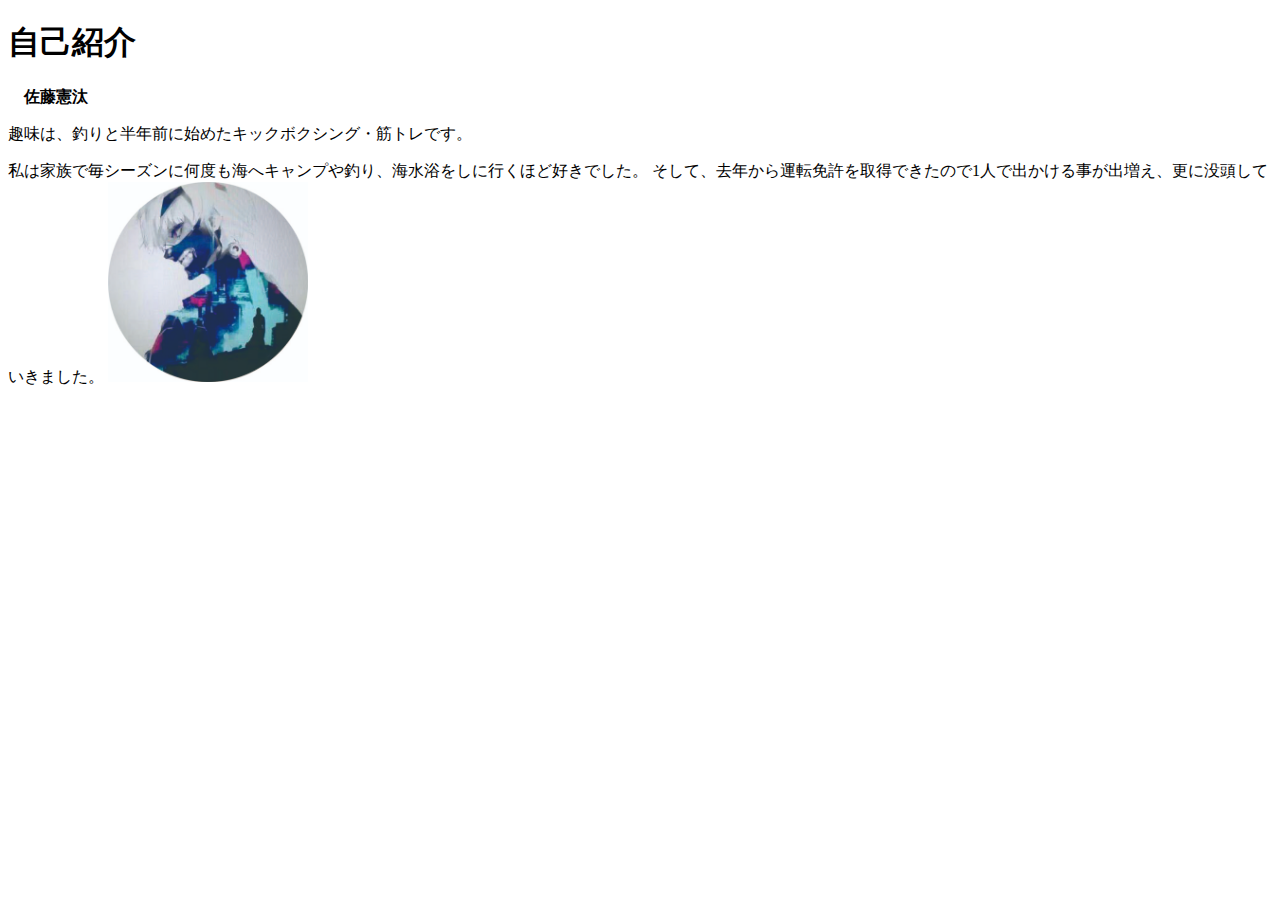
==== ken.html @ c34cec1f "04/17" ====
<!DOCTYPE html>
<html lang="en">
<head>
    <meta charset="UTF-8">
    <meta name="viewport" content="width=device-width, initial-scale=1.0">
    <title>kentamjb-introduction</title>
    <link rel="stylesheet" href="./css/style.css">
</head>
<body>
    <h1> 自己紹介 </h1>
    <strong>　佐藤憲汰　</strong><br>
    <p>趣味は、釣りと半年前に始めたキックボクシング・筋トレです。</p>
    私は家族で毎シーズンに何度も海へキャンプや釣り、海水浴をしに行くほど好きでした。
    そして、去年から運転免許を取得できたので1人で出かける事が出増え、更に没頭していきました。
    <img src="img/kenta_icon.jpg" width="200" height="200">
</body>
</htmlに
---- css/style.css ----
*{
    font-family: serif;
}

h1{

}

h2{

}

h3{

}
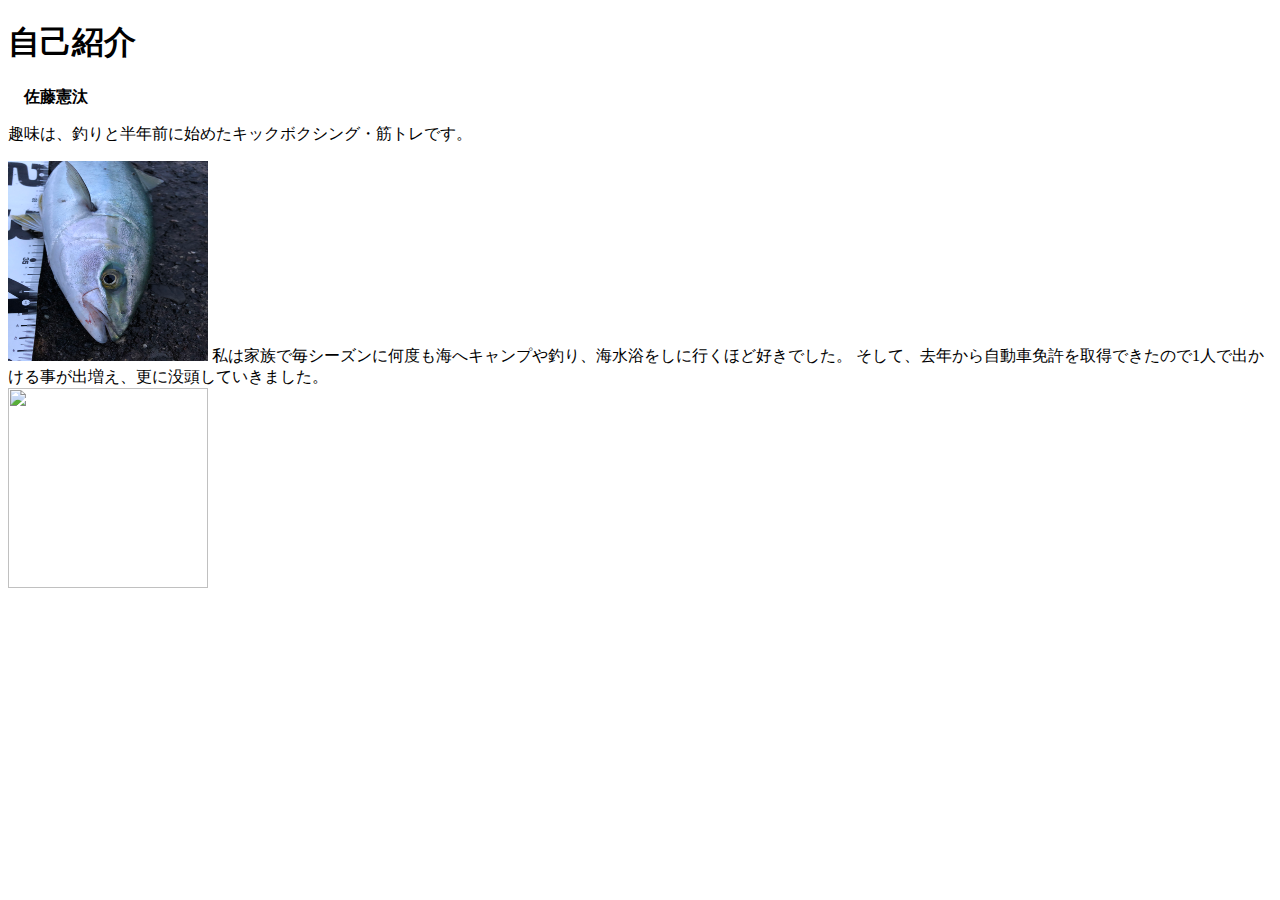
==== commit 53d350b9: "4/20 update" ====
--- a/ken.html
+++ b/ken.html
@@ -10,8 +10,9 @@
     <h1> 自己紹介 </h1>
     <strong>　佐藤憲汰　</strong><br>
     <p>趣味は、釣りと半年前に始めたキックボクシング・筋トレです。</p>
+    <img src="img/kenta_inada.JPG" width="200" height="200">
     私は家族で毎シーズンに何度も海へキャンプや釣り、海水浴をしに行くほど好きでした。
-    そして、去年から運転免許を取得できたので1人で出かける事が出増え、更に没頭していきました。
-    <img src="img/kenta_icon.jpg" width="200" height="200">
+    そして、去年から自動車免許を取得できたので1人で出かける事が出増え、更に没頭していきました。<br>
+    <img src="img/kenta_glove.jpg" width="200" height="200">
 </body>
 </htmlに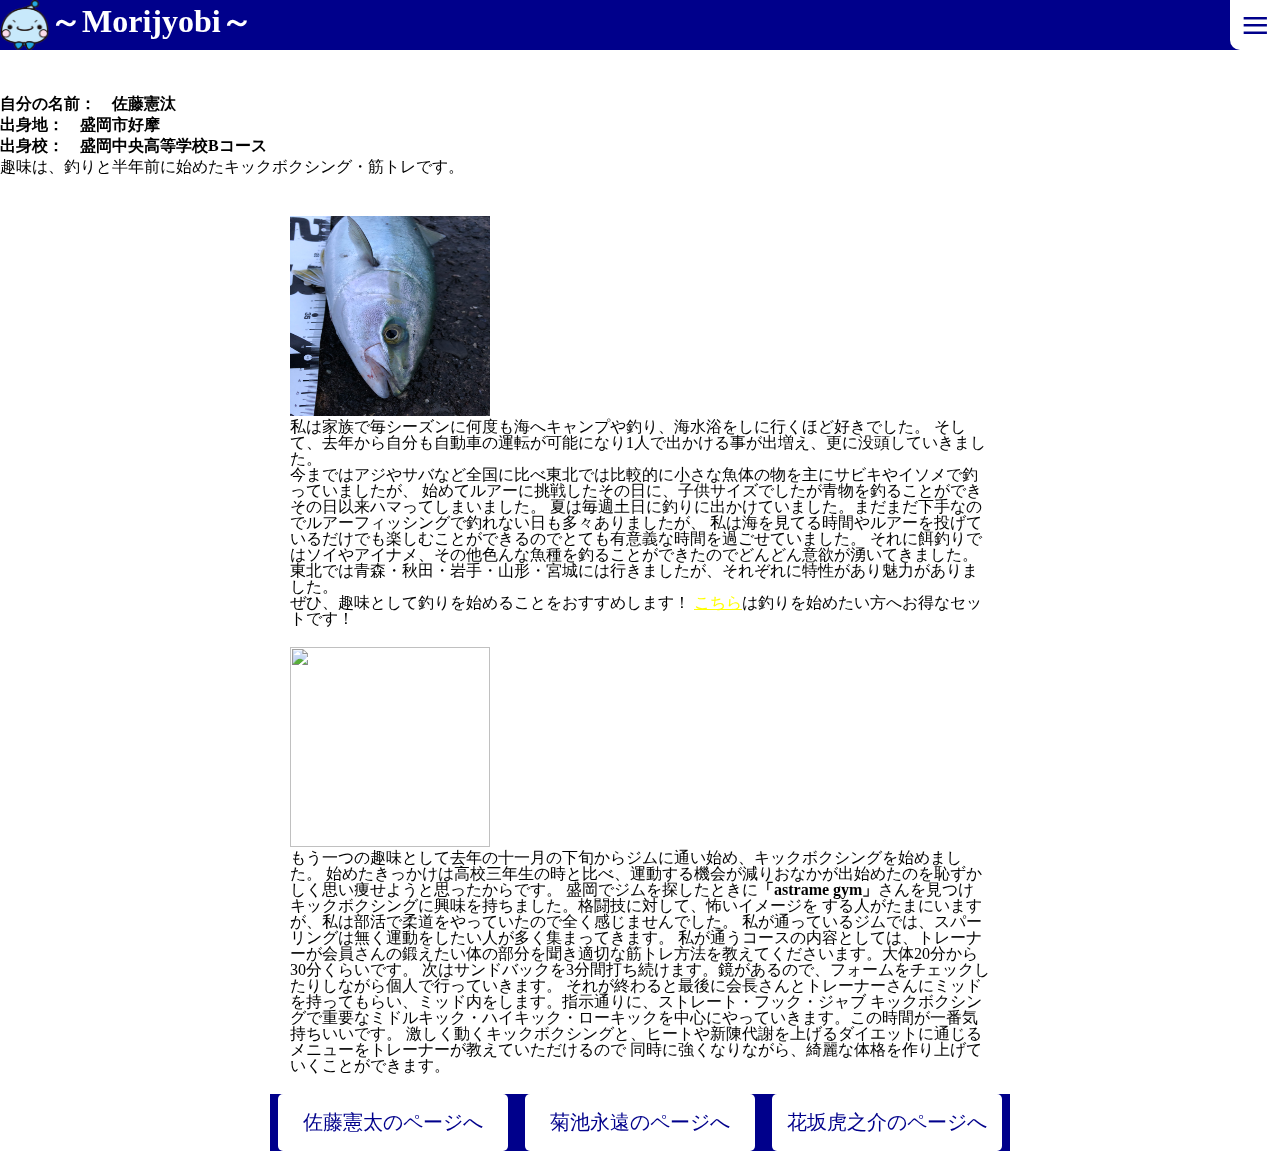
==== commit 2a446b68: "4/24 update" ====
--- a/ken.html
+++ b/ken.html
@@ -7,12 +7,57 @@
     <link rel="stylesheet" href="./css/style.css">
 </head>
 <body>
+    <div class="header">
+        <img src="./img/newJyobi.png" alt="ジョビジョビ君" width="50" height="50">
+        <h1>～Morijyobi～</h1>
+        <div id="ham-menu">
+            <ul>
+                <li><a href="./index.html">Topへ</a></li>
+                <li><a href="./ken.html" >佐藤憲太ページ</a></li>
+                <li><a href="./towa.html">菊池永遠ページ</a></li>
+                 <li><a href="./tora.html">花坂虎之介ページ</a></li>
+            </ul>
+        </div>
+        <div id="menu-background"></div>
+        </div>
     <h1> 自己紹介 </h1>
-    <strong>　佐藤憲汰　</strong><br>
-    <p>趣味は、釣りと半年前に始めたキックボクシング・筋トレです。</p>
-    <img src="img/kenta_inada.JPG" width="200" height="200">
+    <strong font-size="50px">自分の名前：　佐藤憲汰　</strong><br>
+    <strong>出身地：　盛岡市好摩　</strong><br>
+    <strong>出身校：　盛岡中央高等学校Bコース　</strong><br>
+    <p>趣味は、釣りと半年前に始めたキックボクシング・筋トレです。</p><br>
+    <div class="kentamjb"><div><div class="widthkentamjb">
+    <img src="img/kenta_inada.JPG" width="200" height="200"><br>
     私は家族で毎シーズンに何度も海へキャンプや釣り、海水浴をしに行くほど好きでした。
-    そして、去年から自動車免許を取得できたので1人で出かける事が出増え、更に没頭していきました。<br>
-    <img src="img/kenta_glove.jpg" width="200" height="200">
+    そして、去年から自分も自動車の運転が可能になり1人で出かける事が出増え、更に没頭していきました。<br>
+    今まではアジやサバなど全国に比べ東北では比較的に小さな魚体の物を主にサビキやイソメで釣っていましたが、
+    始めてルアーに挑戦したその日に、子供サイズでしたが青物を釣ることができその日以来ハマってしまいました。
+    夏は毎週土日に釣りに出かけていました。まだまだ下手なのでルアーフィッシングで釣れない日も多々ありましたが、
+    私は海を見てる時間やルアーを投げているだけでも楽しむことができるのでとても有意義な時間を過ごせていました。
+    それに餌釣りではソイやアイナメ、その他色んな魚種を釣ることができたのでどんどん意欲が湧いてきました。
+    東北では青森・秋田・岩手・山形・宮城には行きましたが、それぞれに特性があり魅力がありました。<br>
+    ぜひ、趣味として釣りを始めることをおすすめします！
+    <a href="https://www.amazon.co.jp/NatureBase-%E9%87%A3%E3%82%8A%E5%85%B7%E3%82%BB%E3%83%83%E3%83%88-%E3%82%B3%E3%83%B3%E3%83%91%E3%82%AF%E3%83%88%E3%83%AD%E3%83%83%E3%83%89-%E3%83%91%E3%83%83%E3%82%AF%E3%83%AD%E3%83%83%E3%83%89-%E3%83%AB%E3%82%A2%E3%83%BC%E3%82%BB%E3%83%83%E3%83%88/dp/B07T1SXM2J/ref=sr_1_4?dchild=1&qid=1587347320&refinements=p_n_intended_use_browse-bin%3A3124412051&s=sports&sr=1-4">こちら</a>は釣りを始めたい方へお得なセットです！</div>
+    <div><div class="widthkentamjb">
+    <img src="img/kenta_glove.jpg" width="200" height="200"><br>
+    もう一つの趣味として去年の十一月の下旬からジムに通い始め、キックボクシングを始めました。
+    始めたきっかけは高校三年生の時と比べ、運動する機会が減りおなかが出始めたのを恥ずかしく思い痩せようと思ったからです。
+    盛岡でジムを探したときに<strong>「astrame gym」</strong>さんを見つけキックボクシングに興味を持ちました。格闘技に対して、怖いイメージを
+    する人がたまにいますが、私は部活で柔道をやっていたので全く感じませんでした。
+    私が通っているジムでは、スパーリングは無く運動をしたい人が多く集まってきます。
+    私が通うコースの内容としては、トレーナーが会員さんの鍛えたい体の部分を聞き適切な筋トレ方法を教えてくださいます。大体20分から30分くらいです。
+    次はサンドバックを3分間打ち続けます。鏡があるので、フォームをチェックしたりしながら個人で行っていきます。
+    それが終わると最後に会長さんとトレーナーさんにミッドを持ってもらい、ミッド内をします。指示通りに、ストレート・フック・ジャブ
+    キックボクシングで重要なミドルキック・ハイキック・ローキックを中心にやっていきます。この時間が一番気持ちいいです。
+    激しく動くキックボクシングと、ヒートや新陳代謝を上げるダイエットに通じるメニューをトレーナーが教えていただけるので
+    同時に強くなりながら、綺麗な体格を作り上げていくことができます。
+</div>
+</div>
+
+    <div class="footer">
+        <a class="anime" href="./ken.html">佐藤憲太のページへ</a>
+         <a class="anime" href="./towa.html">菊池永遠のページへ</a>
+         <a class="anime" href="./tora.html">花坂虎之介のページへ</a>
+ </div>
+
 </body>
-</htmlに+</html>--- a/css/style.css
+++ b/css/style.css
@@ -1,15 +1,184 @@
-*{
+* {
+    margin: 0;
+    padding: 0;
     font-family: serif;
 }
 
-h1{
-
+.topMain{
+    display: flex;
+    justify-content: space-around;
+}
+a{
+    color:yellow;
 }
 
-h2{
-
+.url{
+    color: rgb(110, 110, 241);
 }
 
-h3{
+.header{
+    margin: auto;
+    height: auto;
+    background-color : darkblue;
+    display: flex;
+}
 
+h1{
+    color: white;
 }
+
+.main{
+    background-color: rgb(233, 244, 247);
+    margin: 0px;
+    padding: 0px 0px;
+    font-size: 18px;
+}
+.topMain{
+    background-color: rgb(233, 244, 247);
+    width: auto;
+    height: 480px;
+}
+
+
+.mainUl{
+    list-style: none;
+    
+}
+
+span{
+    font-size: 18px;
+    color: navy;
+}
+
+.contents{
+    
+    margin: 0px 10px;
+    
+}
+
+.contents-items{
+    /* display: -webkit-flex; */
+    display: flex;
+    /* -webkit-justify-content: space-around; */
+    justify-content: space-around;
+}
+
+
+h4{
+    margin-bottom: 5px;
+    text-align: center;
+    border-bottom: 1px dotted blue;
+}
+
+.item{
+    margin: 20px 20px 20px 20px;
+    width: 300px;
+    line-height: 1;
+}
+
+
+.footer{
+    list-style: none;
+
+    /* display: -webkit-flex; */
+    display: flex;
+    /* -webkit-justify-content: space-around; */
+    justify-content: space-around;
+
+    height: auto;
+    background-color:darkblue;
+}
+
+/*-----------ここからは引用-----------------*/
+/*ボタンアニメーション*/
+.anime{
+    width: 200px;
+    text-align: center;
+    display: block;
+    text-decoration: none;
+    color:darkblue;
+    background-color: white;
+    border-radius: 5px;
+    transition: 0.3s;
+    padding:  15px;                 /* 余白指定 */
+    font-size:  20px;
+}
+
+.anime:hover {
+    opacity:  0.8;                  /* 透明度指定 */
+    width: 220px;                   /* 幅指定 */
+}
+
+/*ハンバーガーメニューとアニメーション*/
+/*メニュー部分*/
+#ham-menu {
+    color: white;
+    background-color:darkblue; /*メニュー背景色*/
+    box-sizing: border-box;
+    height: 100%;
+    padding: 10px 40px; /*メニュー内部上下左右余白*/
+    position: fixed;
+    right: -220px; /*メニュー横幅①と合わせる*/
+    top: 0;
+    transition: transform 0.3s linear 0s; /*0.3s は変化するのにかかる時間*/
+    width: 220px; /*メニュー横幅①*/
+    z-index: 1000;
+}
+
+/*メニューアイコン部分は疑似要素で*/
+#ham-menu::before {
+    background-color: #fff; /*ボタン部分背景色*/
+    border-radius: 0 0 0 10px; /*左下角丸*/
+    color:darkblue; /*アイコン（フォント）色*/
+    content: "≡"; /*メニューアイコン*/
+    display: block;
+    font-size: 50px; /*アイコン（フォント）サイズ*/
+    height: 50px;
+    line-height: 50px; /*縦位置中央化*/
+    position: absolute;
+    right: 100%;
+    text-align: center;
+    top: 0;
+    width: 50px;
+}
+
+/*透過背景部分*/
+#menu-background {
+    background-color:white; /*黒背景部分背景色*/
+    display: block;
+    height: 100%;
+    opacity: 0;
+    position: fixed;
+    right: 0;
+    top: 0;
+    transition: all 0.3s linear 0s; /*0.3s は変化するのにかかる時間*/
+    width: 100%;
+    z-index: -1;
+}
+
+/*hover 時の処理*/
+#ham-menu:hover {
+    transform: translate(-220px); /*メニュー横幅①と合わせる*/
+}
+
+#ham-menu:hover + #menu-background {
+    opacity: 0.5; /*黒背景部分透過度*/
+    z-index: 999;
+}
+/*--------------------------------------憲太----------------------------------------------------*/
+a{
+    color:yellow;
+}
+.kentamjb {
+    display: flex;
+    justify-content: space-around;
+}
+.widthkentamjb {
+margin: 20px 20px 20px 20px;
+width: 700px;
+line-height: 1;
+}
+/*--------------------------------------永遠----------------------------------------------------*/
+.towaeien{
+    font-size:30px;
+}
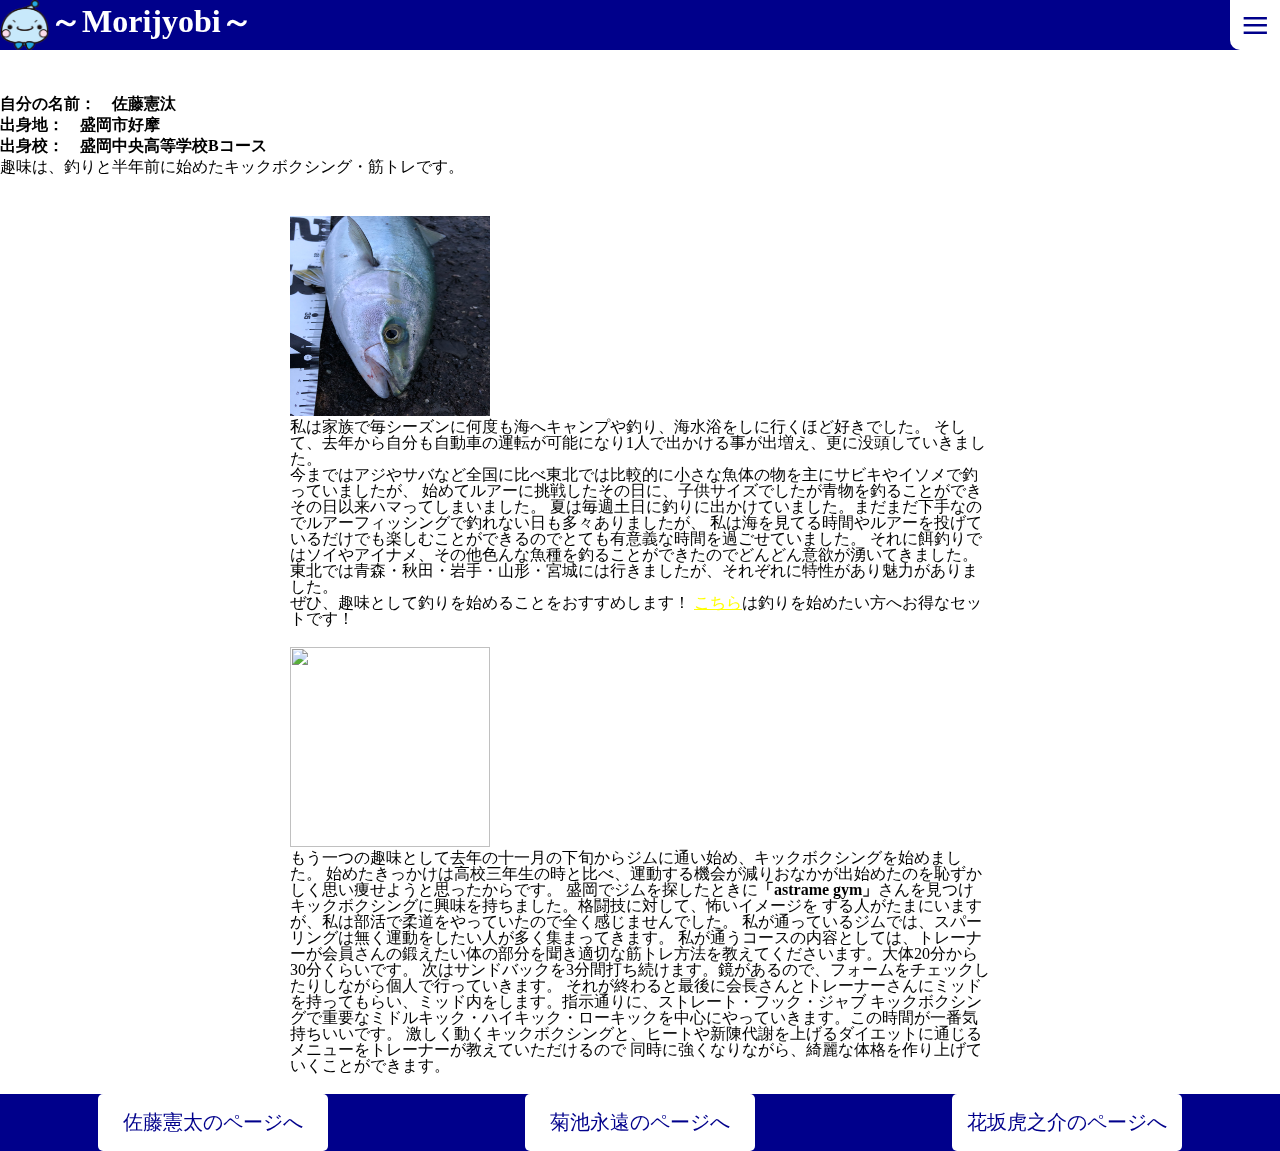
==== commit 459fb3c6: "update" ====
--- a/ken.html
+++ b/ken.html
@@ -50,7 +50,10 @@
     キックボクシングで重要なミドルキック・ハイキック・ローキックを中心にやっていきます。この時間が一番気持ちいいです。
     激しく動くキックボクシングと、ヒートや新陳代謝を上げるダイエットに通じるメニューをトレーナーが教えていただけるので
     同時に強くなりながら、綺麗な体格を作り上げていくことができます。
-</div>
+        </div>
+        </div>
+        </div>
+    </div>
 </div>
 
     <div class="footer">
--- a/css/style.css
+++ b/css/style.css
@@ -180,5 +180,5 @@
 }
 /*--------------------------------------永遠----------------------------------------------------*/
 .towaeien{
-    font-size:30px;
+    font-size: 30p                                  x;
 }
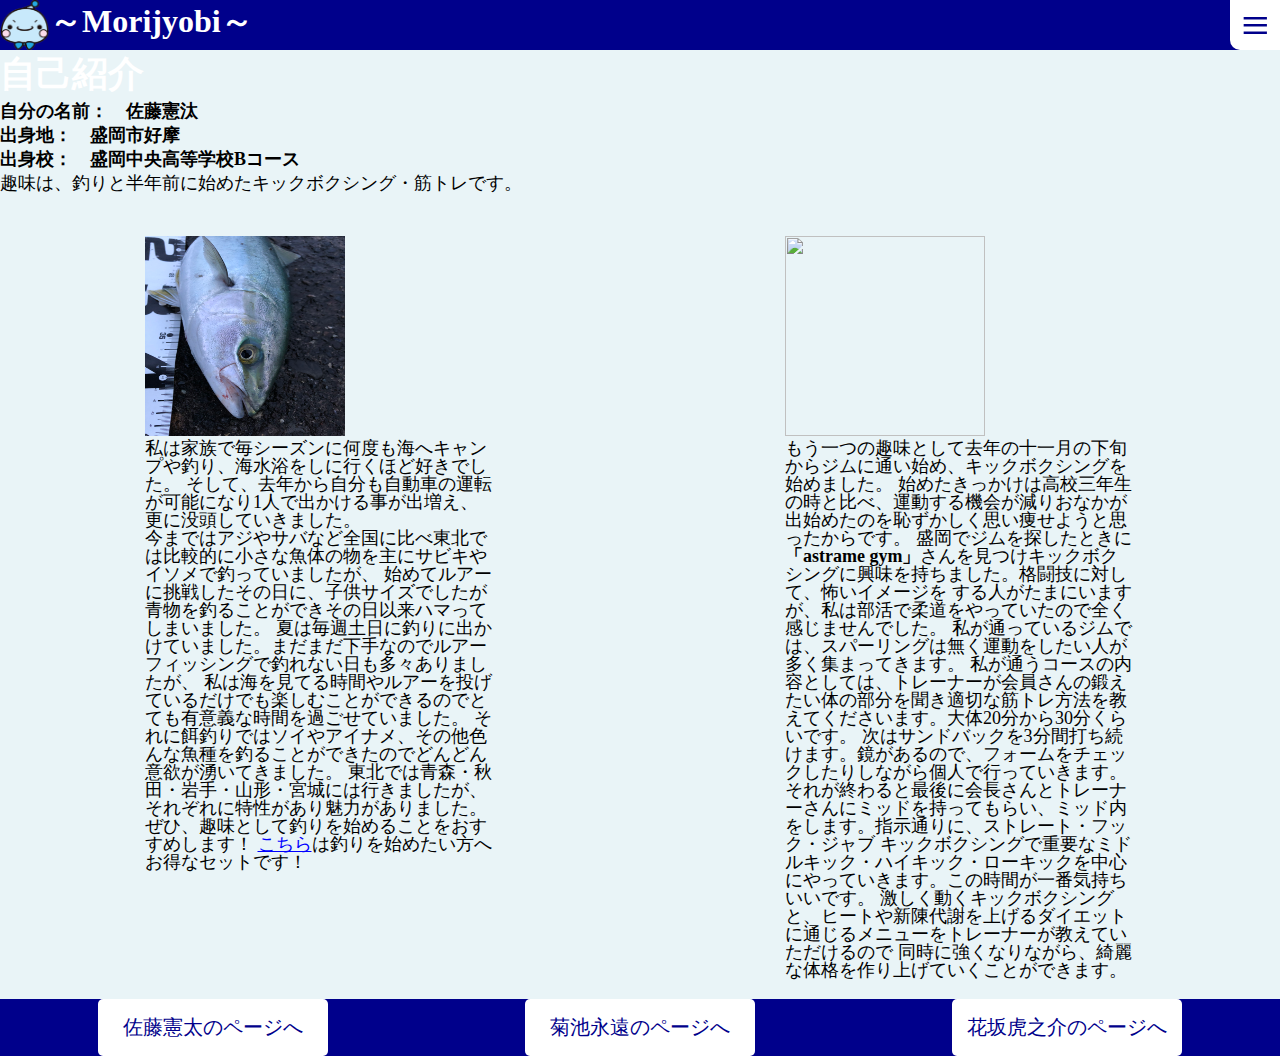
==== commit cbbe35a9: "change all html" ====
--- a/ken.html
+++ b/ken.html
@@ -19,39 +19,41 @@
             </ul>
         </div>
         <div id="menu-background"></div>
-        </div>
+    </div>
+<div class="main">
     <h1> 自己紹介 </h1>
     <strong font-size="50px">自分の名前：　佐藤憲汰　</strong><br>
     <strong>出身地：　盛岡市好摩　</strong><br>
     <strong>出身校：　盛岡中央高等学校Bコース　</strong><br>
     <p>趣味は、釣りと半年前に始めたキックボクシング・筋トレです。</p><br>
-    <div class="kentamjb"><div><div class="widthkentamjb">
-    <img src="img/kenta_inada.JPG" width="200" height="200"><br>
-    私は家族で毎シーズンに何度も海へキャンプや釣り、海水浴をしに行くほど好きでした。
-    そして、去年から自分も自動車の運転が可能になり1人で出かける事が出増え、更に没頭していきました。<br>
-    今まではアジやサバなど全国に比べ東北では比較的に小さな魚体の物を主にサビキやイソメで釣っていましたが、
-    始めてルアーに挑戦したその日に、子供サイズでしたが青物を釣ることができその日以来ハマってしまいました。
-    夏は毎週土日に釣りに出かけていました。まだまだ下手なのでルアーフィッシングで釣れない日も多々ありましたが、
-    私は海を見てる時間やルアーを投げているだけでも楽しむことができるのでとても有意義な時間を過ごせていました。
-    それに餌釣りではソイやアイナメ、その他色んな魚種を釣ることができたのでどんどん意欲が湧いてきました。
-    東北では青森・秋田・岩手・山形・宮城には行きましたが、それぞれに特性があり魅力がありました。<br>
-    ぜひ、趣味として釣りを始めることをおすすめします！
-    <a href="https://www.amazon.co.jp/NatureBase-%E9%87%A3%E3%82%8A%E5%85%B7%E3%82%BB%E3%83%83%E3%83%88-%E3%82%B3%E3%83%B3%E3%83%91%E3%82%AF%E3%83%88%E3%83%AD%E3%83%83%E3%83%89-%E3%83%91%E3%83%83%E3%82%AF%E3%83%AD%E3%83%83%E3%83%89-%E3%83%AB%E3%82%A2%E3%83%BC%E3%82%BB%E3%83%83%E3%83%88/dp/B07T1SXM2J/ref=sr_1_4?dchild=1&qid=1587347320&refinements=p_n_intended_use_browse-bin%3A3124412051&s=sports&sr=1-4">こちら</a>は釣りを始めたい方へお得なセットです！</div>
-    <div><div class="widthkentamjb">
-    <img src="img/kenta_glove.jpg" width="200" height="200"><br>
-    もう一つの趣味として去年の十一月の下旬からジムに通い始め、キックボクシングを始めました。
-    始めたきっかけは高校三年生の時と比べ、運動する機会が減りおなかが出始めたのを恥ずかしく思い痩せようと思ったからです。
-    盛岡でジムを探したときに<strong>「astrame gym」</strong>さんを見つけキックボクシングに興味を持ちました。格闘技に対して、怖いイメージを
-    する人がたまにいますが、私は部活で柔道をやっていたので全く感じませんでした。
-    私が通っているジムでは、スパーリングは無く運動をしたい人が多く集まってきます。
-    私が通うコースの内容としては、トレーナーが会員さんの鍛えたい体の部分を聞き適切な筋トレ方法を教えてくださいます。大体20分から30分くらいです。
-    次はサンドバックを3分間打ち続けます。鏡があるので、フォームをチェックしたりしながら個人で行っていきます。
-    それが終わると最後に会長さんとトレーナーさんにミッドを持ってもらい、ミッド内をします。指示通りに、ストレート・フック・ジャブ
-    キックボクシングで重要なミドルキック・ハイキック・ローキックを中心にやっていきます。この時間が一番気持ちいいです。
-    激しく動くキックボクシングと、ヒートや新陳代謝を上げるダイエットに通じるメニューをトレーナーが教えていただけるので
-    同時に強くなりながら、綺麗な体格を作り上げていくことができます。
+    <div class="kentamjb">
+        <div class="widthkentamjb">
+        <img src="img/kenta_inada.JPG" width="200" height="200"><br>
+        私は家族で毎シーズンに何度も海へキャンプや釣り、海水浴をしに行くほど好きでした。
+        そして、去年から自分も自動車の運転が可能になり1人で出かける事が出増え、更に没頭していきました。<br>
+        今まではアジやサバなど全国に比べ東北では比較的に小さな魚体の物を主にサビキやイソメで釣っていましたが、
+        始めてルアーに挑戦したその日に、子供サイズでしたが青物を釣ることができその日以来ハマってしまいました。
+        夏は毎週土日に釣りに出かけていました。まだまだ下手なのでルアーフィッシングで釣れない日も多々ありましたが、
+        私は海を見てる時間やルアーを投げているだけでも楽しむことができるのでとても有意義な時間を過ごせていました。
+        それに餌釣りではソイやアイナメ、その他色んな魚種を釣ることができたのでどんどん意欲が湧いてきました。
+        東北では青森・秋田・岩手・山形・宮城には行きましたが、それぞれに特性があり魅力がありました。<br>
+        ぜひ、趣味として釣りを始めることをおすすめします！
+        <a class="blue" href="https://www.amazon.co.jp/NatureBase-%E9%87%A3%E3%82%8A%E5%85%B7%E3%82%BB%E3%83%83%E3%83%88-%E3%82%B3%E3%83%B3%E3%83%91%E3%82%AF%E3%83%88%E3%83%AD%E3%83%83%E3%83%89-%E3%83%91%E3%83%83%E3%82%AF%E3%83%AD%E3%83%83%E3%83%89-%E3%83%AB%E3%82%A2%E3%83%BC%E3%82%BB%E3%83%83%E3%83%88/dp/B07T1SXM2J/ref=sr_1_4?dchild=1&qid=1587347320&refinements=p_n_intended_use_browse-bin%3A3124412051&s=sports&sr=1-4">こちら</a>は釣りを始めたい方へお得なセットです！
         </div>
-        </div>
+
+        <div class="widthkentamjb">
+        <img src="img/kenta_glove.jpg" width="200" height="200"><br>
+        もう一つの趣味として去年の十一月の下旬からジムに通い始め、キックボクシングを始めました。
+        始めたきっかけは高校三年生の時と比べ、運動する機会が減りおなかが出始めたのを恥ずかしく思い痩せようと思ったからです。
+        盛岡でジムを探したときに<strong>「astrame gym」</strong>さんを見つけキックボクシングに興味を持ちました。格闘技に対して、怖いイメージを
+        する人がたまにいますが、私は部活で柔道をやっていたので全く感じませんでした。
+        私が通っているジムでは、スパーリングは無く運動をしたい人が多く集まってきます。
+        私が通うコースの内容としては、トレーナーが会員さんの鍛えたい体の部分を聞き適切な筋トレ方法を教えてくださいます。大体20分から30分くらいです。
+        次はサンドバックを3分間打ち続けます。鏡があるので、フォームをチェックしたりしながら個人で行っていきます。
+        それが終わると最後に会長さんとトレーナーさんにミッドを持ってもらい、ミッド内をします。指示通りに、ストレート・フック・ジャブ
+        キックボクシングで重要なミドルキック・ハイキック・ローキックを中心にやっていきます。この時間が一番気持ちいいです。
+        激しく動くキックボクシングと、ヒートや新陳代謝を上げるダイエットに通じるメニューをトレーナーが教えていただけるので
+        同時に強くなりながら、綺麗な体格を作り上げていくことができます。
         </div>
     </div>
 </div>
--- a/css/style.css
+++ b/css/style.css
@@ -9,7 +9,7 @@
     justify-content: space-around;
 }
 a{
-    color:yellow;
+    color:white;
 }
 
 .url{
@@ -166,17 +166,18 @@
     z-index: 999;
 }
 /*--------------------------------------憲太----------------------------------------------------*/
-a{
-    color:yellow;
-}
 .kentamjb {
     display: flex;
     justify-content: space-around;
 }
 .widthkentamjb {
 margin: 20px 20px 20px 20px;
-width: 700px;
+width: 350px;
 line-height: 1;
+}
+
+.blue{
+    color: blue;
 }
 /*--------------------------------------永遠----------------------------------------------------*/
 .towaeien{
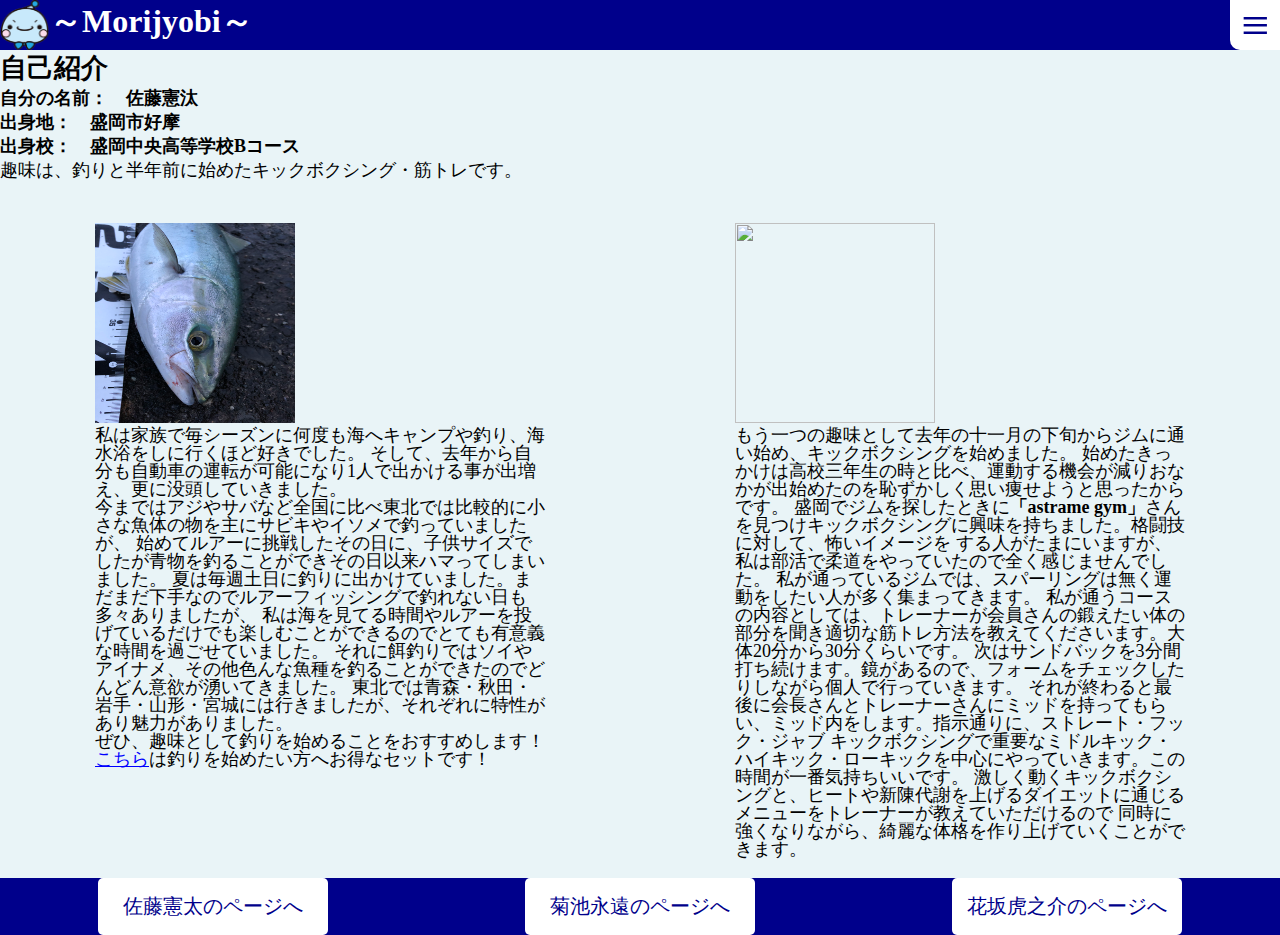
==== commit 7377ae5c: "change something" ====
--- a/ken.html
+++ b/ken.html
@@ -21,7 +21,7 @@
         <div id="menu-background"></div>
     </div>
 <div class="main">
-    <h1> 自己紹介 </h1>
+    <h2> 自己紹介 </h2>
     <strong font-size="50px">自分の名前：　佐藤憲汰　</strong><br>
     <strong>出身地：　盛岡市好摩　</strong><br>
     <strong>出身校：　盛岡中央高等学校Bコース　</strong><br>
--- a/css/style.css
+++ b/css/style.css
@@ -5,9 +5,22 @@
 }
 
 .topMain{
+    background-color: rgb(233, 244, 247);
+    width: auto;
+    height: 480px;
+}
+
+.icons{
     display: flex;
     justify-content: space-around;
 }
+
+.top-icon{
+    margin-top: 100px;
+}
+
+
+
 a{
     color:white;
 }
@@ -33,12 +46,6 @@
     padding: 0px 0px;
     font-size: 18px;
 }
-.topMain{
-    background-color: rgb(233, 244, 247);
-    width: auto;
-    height: 480px;
-}
-
 
 .mainUl{
     list-style: none;
@@ -172,13 +179,17 @@
 }
 .widthkentamjb {
 margin: 20px 20px 20px 20px;
-width: 350px;
+width: 450px;
 line-height: 1;
 }
 
 .blue{
     color: blue;
 }
+
+h2{
+    color: black;
+}
 /*--------------------------------------永遠----------------------------------------------------*/
 .towaeien{
     font-size: 30p                                  x;
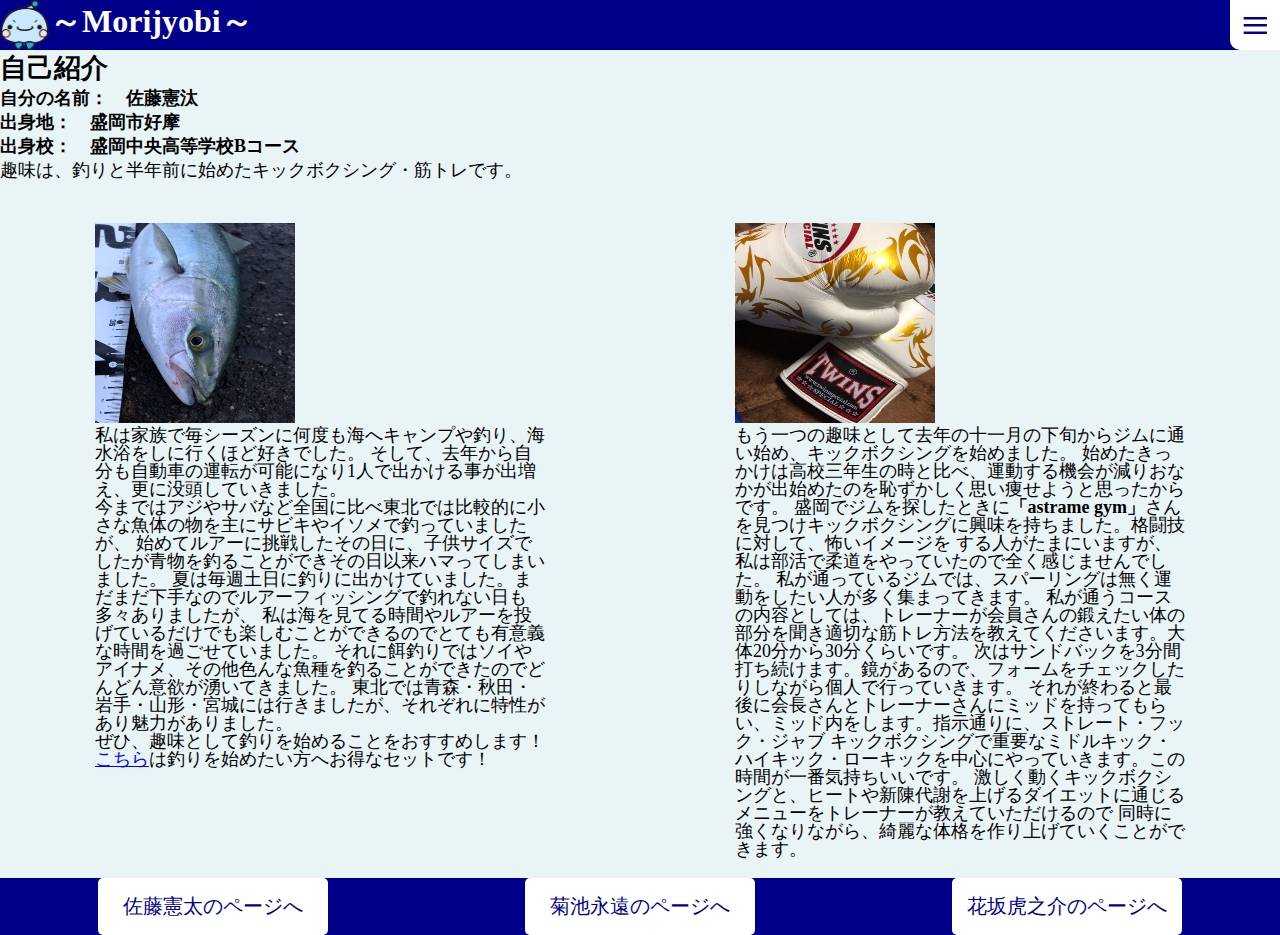
==== commit 33dbf49b: "fix kenta.html" ====
--- a/ken.html
+++ b/ken.html
@@ -28,7 +28,7 @@
     <p>趣味は、釣りと半年前に始めたキックボクシング・筋トレです。</p><br>
     <div class="kentamjb">
         <div class="widthkentamjb">
-        <img src="img/kenta_inada.JPG" width="200" height="200"><br>
+        <img src="./img/kenta_inada.JPG" width="200" height="200"><br>
         私は家族で毎シーズンに何度も海へキャンプや釣り、海水浴をしに行くほど好きでした。
         そして、去年から自分も自動車の運転が可能になり1人で出かける事が出増え、更に没頭していきました。<br>
         今まではアジやサバなど全国に比べ東北では比較的に小さな魚体の物を主にサビキやイソメで釣っていましたが、
@@ -42,7 +42,7 @@
         </div>
 
         <div class="widthkentamjb">
-        <img src="img/kenta_glove.jpg" width="200" height="200"><br>
+        <img src="./img/kenta_glove.JPG" width="200" height="200"><br>
         もう一つの趣味として去年の十一月の下旬からジムに通い始め、キックボクシングを始めました。
         始めたきっかけは高校三年生の時と比べ、運動する機会が減りおなかが出始めたのを恥ずかしく思い痩せようと思ったからです。
         盛岡でジムを探したときに<strong>「astrame gym」</strong>さんを見つけキックボクシングに興味を持ちました。格闘技に対して、怖いイメージを
